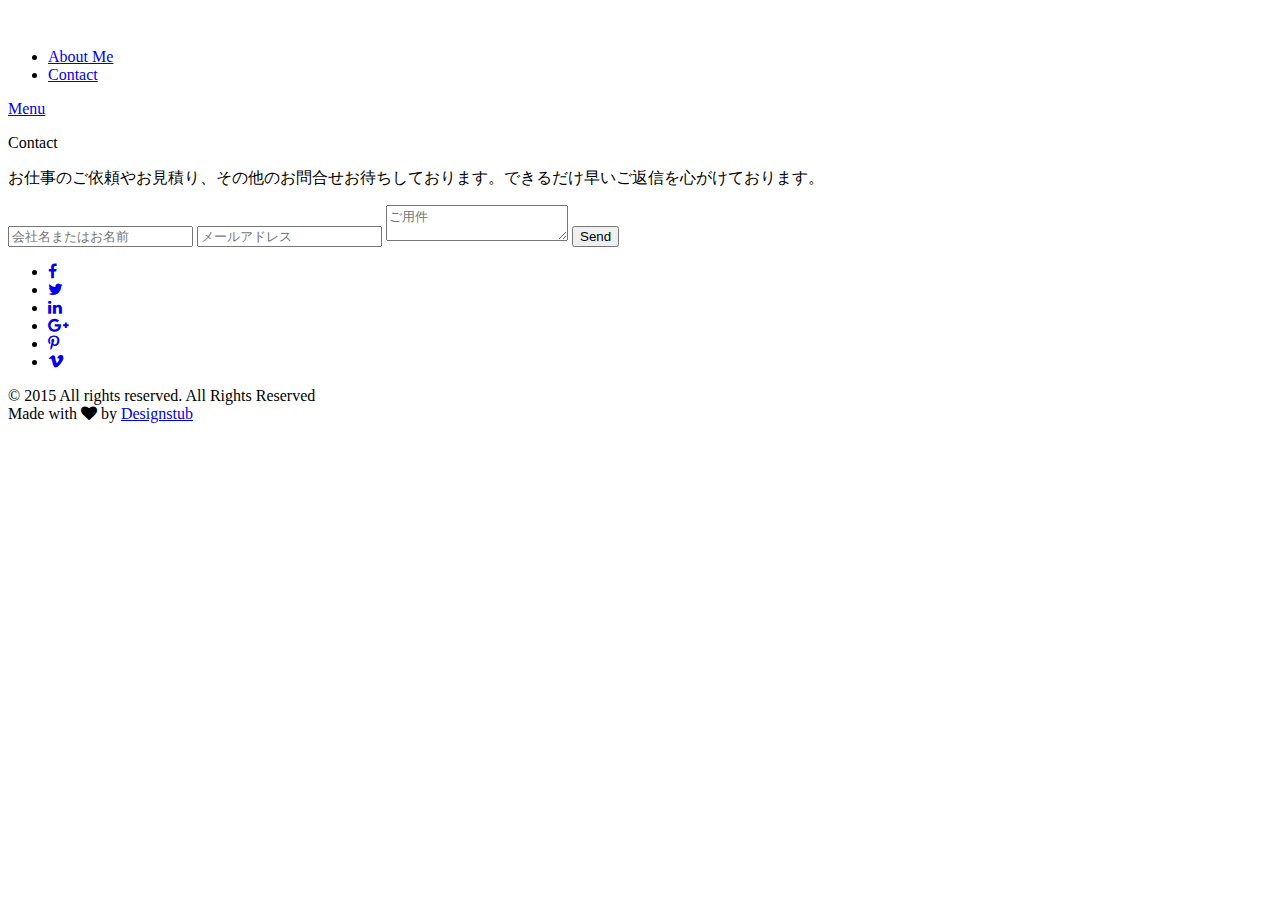
==== contact.html @ 23d73c6a "portforio" ====
<!doctype html>
<!--[if lt IE 7]>      <html class="no-js lt-ie9 lt-ie8 lt-ie7" lang=""> <![endif]-->
<!--[if IE 7]>         <html class="no-js lt-ie9 lt-ie8" lang=""> <![endif]-->
<!--[if IE 8]>         <html class="no-js lt-ie9" lang=""> <![endif]-->
<!--[if gt IE 8]><!-->
<html class="no-js" lang="">
<!--<![endif]-->

<head>
<meta charset="utf-8">
<meta name="description" content="">
<meta name="viewport" content="width=device-width, initial-scale=1">
<title>Minifolio - Bootstrap Responsive Resume, Personal Portfolio Template</title>
<link rel="stylesheet" href="css/bootstrap.min.css">
<link rel="stylesheet" href="css/jquery.fancybox.css">
<link rel="stylesheet" href="css/main.css">
<link rel="stylesheet" href="css/responsive.css">
<link rel="stylesheet" href="css/animate.min.css">
<link rel="stylesheet" href="https://maxcdn.bootstrapcdn.com/font-awesome/4.4.0/css/font-awesome.min.css">
</head>

<body>
<!-- header section -->
<section class="innerbanner" role="banner">
  <header id="header"> 
    <!-- navigation section  -->
    <div class="header-content clearfix"> <a class="logo" href="index.html"><img src="images/logo.png" alt="Mafolio"></a>
      <nav class="navigation" role="navigation">
        <ul class="primary-nav">
          <li><a href="about.html">About Me</a></li>
          <li><a href="contact.html">Contact</a></li>
        </ul>
      </nav>
      <a href="#" class="nav-toggle">Menu<span></span></a> </div>
    <!-- navigation section  --> 
  </header>
  <!-- banner text -->
  <div class="container">
    <div class="col-md-10 col-md-offset-1">
      <div class="innerbanner-text text-center">
        <p>Contact</p>
        <!-- banner text --> 
      </div>
    </div>
  </div>
</section>
<!-- header section --> 
<!-- description text section -->
<section id="inner-description" class="section inner-description">
  <div class="container">
    <div class="col-md-10 col-md-offset-1 text-center">
      <p>お仕事のご依頼やお見積り、その他のお問合せお待ちしております。できるだけ早いご返信を心がけております。</p>
      <!--contact form start-->
      <div class="col-md-6 col-md-offset-3 conForm">
        <div id="message"></div>
        <form method="post" action="php/contact.php" name="cform" id="cform">
          <input name="name" id="name" type="text" class="col-xs-12 col-sm-12 col-md-12 col-lg-12" placeholder="会社名またはお名前" >
          <input name="email" id="email" type="email" class=" col-xs-12 col-sm-12 col-md-12 col-lg-12 noMarr" placeholder="メールアドレス" >
          <textarea name="comments" id="comments" class="col-xs-12 col-sm-12 col-md-12 col-lg-12" placeholder="ご用件"></textarea>
          <input type="submit" id="submit" name="send" class="submitBnt" value="Send">
          <div id="simple-msg"></div>
        </form>
      </div>
      <!--contact form end--> 
    </div>
  </div>
</section>
<!-- description text section --> 
<!-- footer -->
<footer class="section footer">
  <div class="footer-bottom">
    <div class="container">
      <div class="col-md-12">
        <ul class="footer-share">
          <li><a href="#"><i class="fa fa-facebook"></i></a></li>
          <li><a href="#"><i class="fa fa-twitter"></i></a></li>
          <li><a href="#"><i class="fa fa-linkedin"></i></a></li>
          <li><a href="#"><i class="fa fa-google-plus"></i></a></li>
          <li><a href="#"><i class="fa fa-pinterest-p"></i></a></li>
          <li><a href="#"><i class="fa fa-vimeo"></i></a></li>
        </ul>
        <p>© 2015 All rights reserved. All Rights Reserved<br>
          Made with <i class="fa fa-heart pulse"></i> by <a href="http://kamalchaneman.com/">Designstub</a></p>
      </div>
    </div>
  </div>
</footer>
<!-- footer --> 

<!-- JS FILES --> 
<script src="https://ajax.googleapis.com/ajax/libs/jquery/1.11.3/jquery.min.js"></script> 
<script src="js/bootstrap.min.js"></script> 
<script src="js/jquery.fancybox.pack.js"></script> 
<script src="js/jquery.waypoints.min.js"></script> 
<script src="js/retina.min.js"></script> 
<script src="js/modernizr.js"></script> 
<script src="js/jquery.contact.js"></script> 
<script src="js/main.js"></script>
</body>
</html>
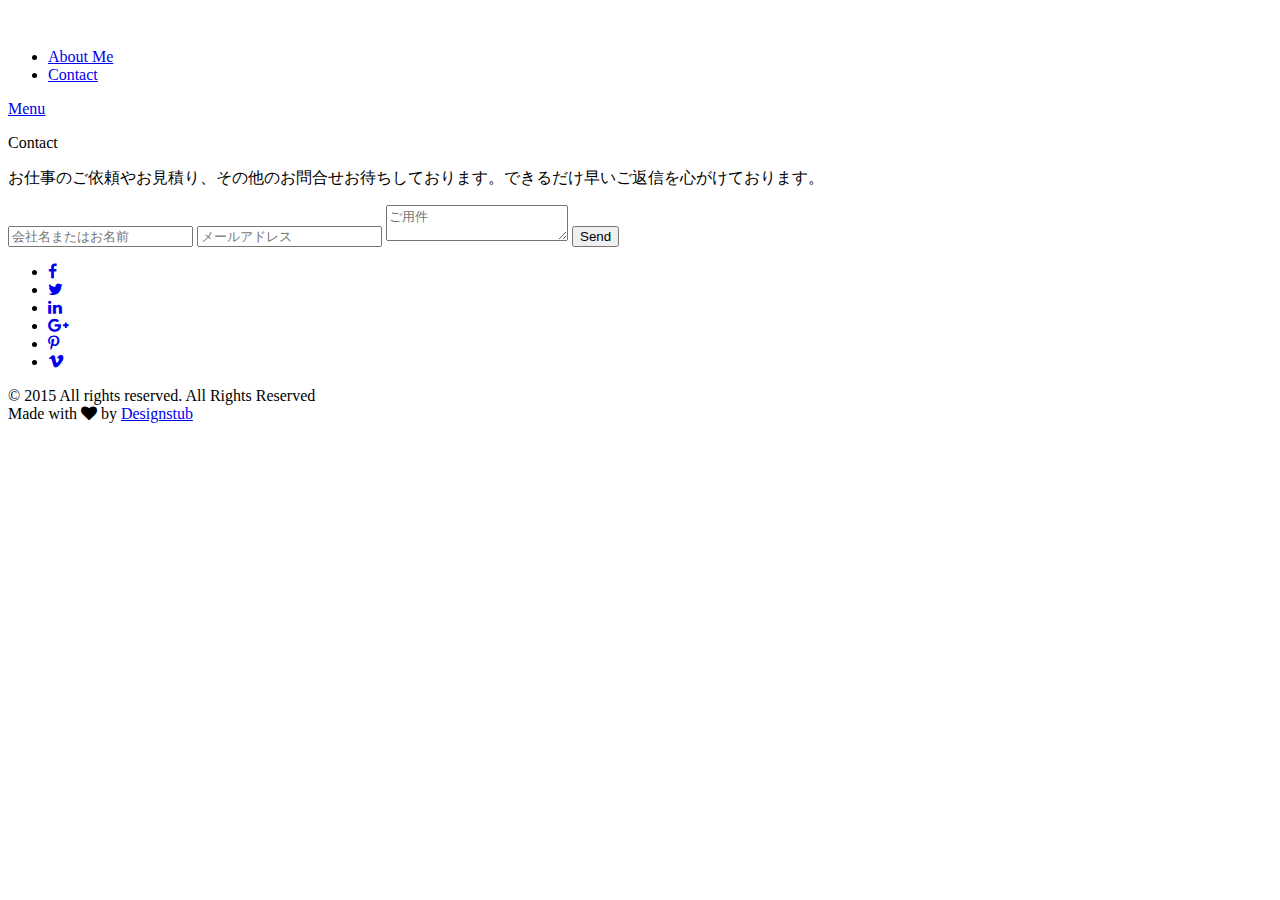
==== commit 0da4660b: "portforio" ====
--- a/contact.html
+++ b/contact.html
@@ -8,7 +8,7 @@
 
 <head>
 <meta charset="utf-8">
-<meta name="description" content="">
+<meta name="description" content="WEBエンジニア　坂本 題のポートフォリオです。お問い合わせはこちらから">
 <meta name="viewport" content="width=device-width, initial-scale=1">
 <title>Minifolio - Bootstrap Responsive Resume, Personal Portfolio Template</title>
 <link rel="stylesheet" href="css/bootstrap.min.css">
